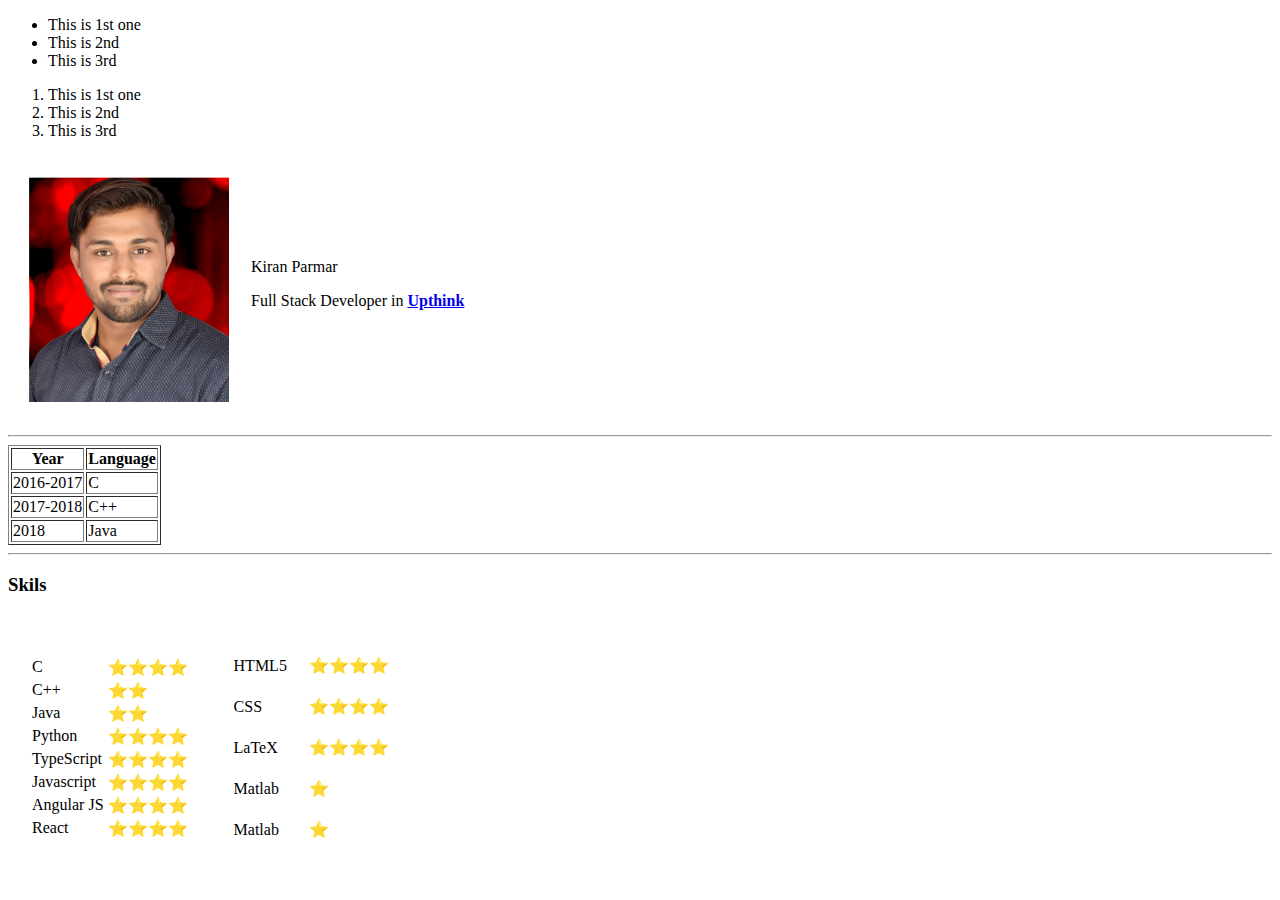
==== index.html @ 33a9c01c "Add initial CV website file" ====
<!DOCTYPE html>
<html lang="en">

<head>
  <meta charset="UTF-8">
  <meta http-equiv="X-UA-Compatible" content="IE=edge">
  <meta name="viewport" content="width=device-width, initial-scale=1.0">
  <title>HTML Doc</title>
</head>

<body>
  <!--  unordered list -->
  <ul>
    <li>This is 1st one</li>
    <li>This is 2nd </li>
    <li>This is 3rd</li>
  </ul>
  <!-- ordered list type="a/A/I/i/1" -->
  <ol>
    <li>This is 1st one</li>
    <li>This is 2nd </li>
    <li>This is 3rd</li>
  </ol>

  <!--Table formating -->
  <table cellspacing="20">
    <tr>
      <td><img src="1.jpg" width="200px"></td>
      <td>Kiran Parmar
        <p>Full Stack Developer in <strong><a href="https://upthink.com/">Upthink</a></strong></p>

      </td>
    </tr>
  </table>
  <hr>
  <table border="1">

    <thead>
      <tr>
        <th> Year</th>
        <th> Language</th>
      </tr>
    </thead>
    <tbody>
      <td>2016-2017</td>
      <td> C</td>
      <tr>
        <td>2017-2018</td>
        <td>C++</td>
      </tr>
      <tr>
        <td>2018</td>
        <td>Java</td>
      </tr>
    </tbody>

    <tfoot>

    </tfoot>
  </table>

  <hr>

  <h3>Skils</h3>
  <table cellspacing="20">
    <tr>
      <td>
        <table>
          <tr>
            <td>C</td>
            <td>⭐⭐⭐⭐</td>
          </tr>
          <tr>
            <td>C++</td>
            <td>⭐⭐</td>
          </tr>
          <tr>
            <td>Java</td>
            <td>⭐⭐</td>
          </tr>
          <tr>
            <td>Python</td>
            <td>⭐⭐⭐⭐</td>
          </tr>
          <tr>
            <td>TypeScript</td>
            <td>⭐⭐⭐⭐</td>
          </tr>
          <tr>
            <td>Javascript</td>
            <td>⭐⭐⭐⭐</td>
          </tr>
          <tr>
            <td>Angular JS</td>
            <td>⭐⭐⭐⭐</td>
          </tr>
          <tr>
            <td>React</td>
            <td>⭐⭐⭐⭐</td>
          </tr>
        </table>
      </td>
      <td>
        <table cellspacing="20">
          <tr>
            <td>HTML5</td>
            <td>⭐⭐⭐⭐</td>
          </tr>
          <tr>
            <td>CSS</td>
            <td>⭐⭐⭐⭐</td>
          </tr>
          <tr>
            <td>LaTeX</td>
            <td>⭐⭐⭐⭐</td>
          </tr>
          <tr>
            <td>Matlab</td>
            <td>⭐</td>
          </tr>
          <tr>
            <td>Matlab</td>
            <td>⭐</td>
          </tr>
        </table>
      </td>
    </tr>
  </table>


</body>

</html>
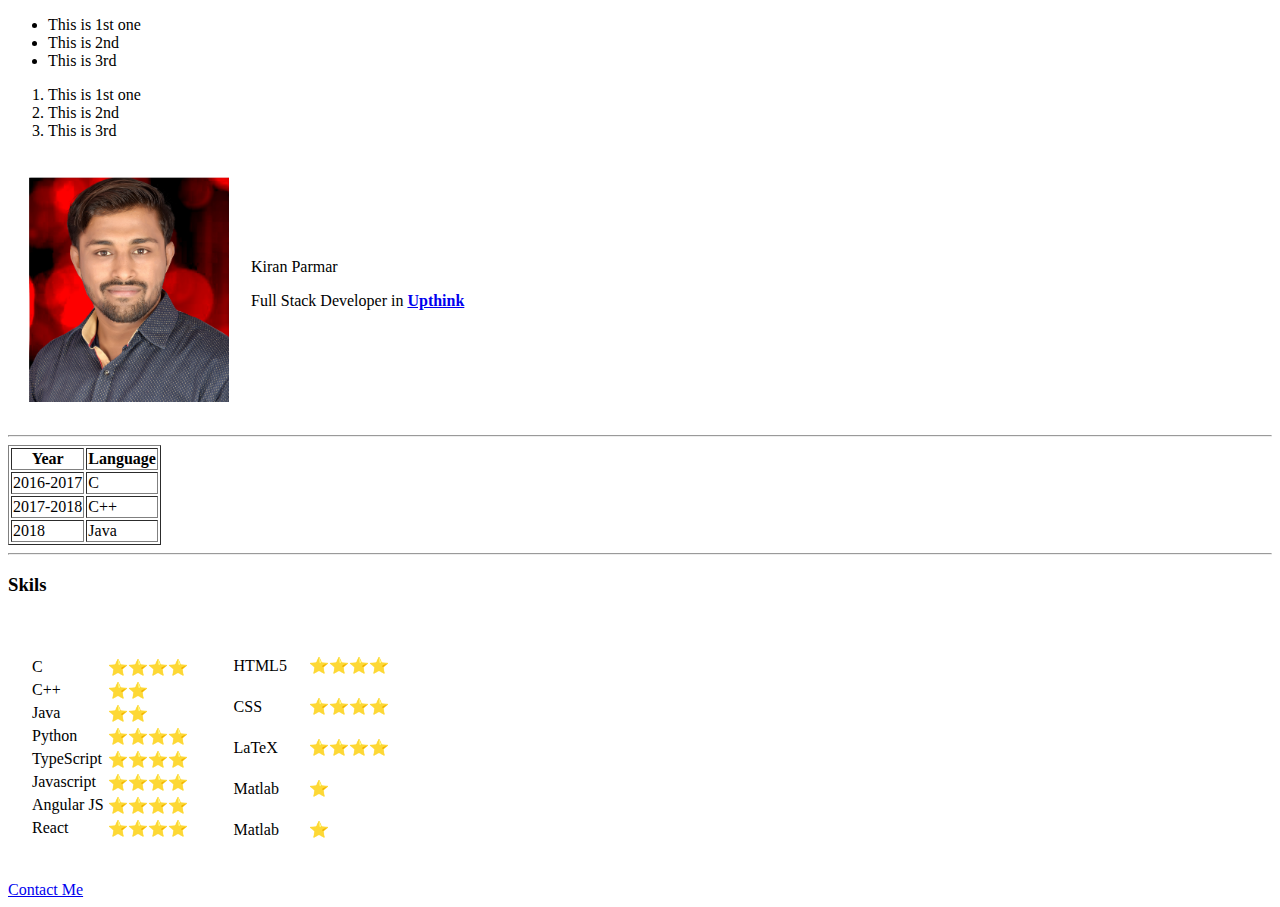
==== commit 771b629a: "Update index.html" ====
--- a/index.html
+++ b/index.html
@@ -126,8 +126,8 @@
       </td>
     </tr>
   </table>
-
+<a href="contac.html">Contact Me</a>
 
 </body>
 
-</html>+</html>
